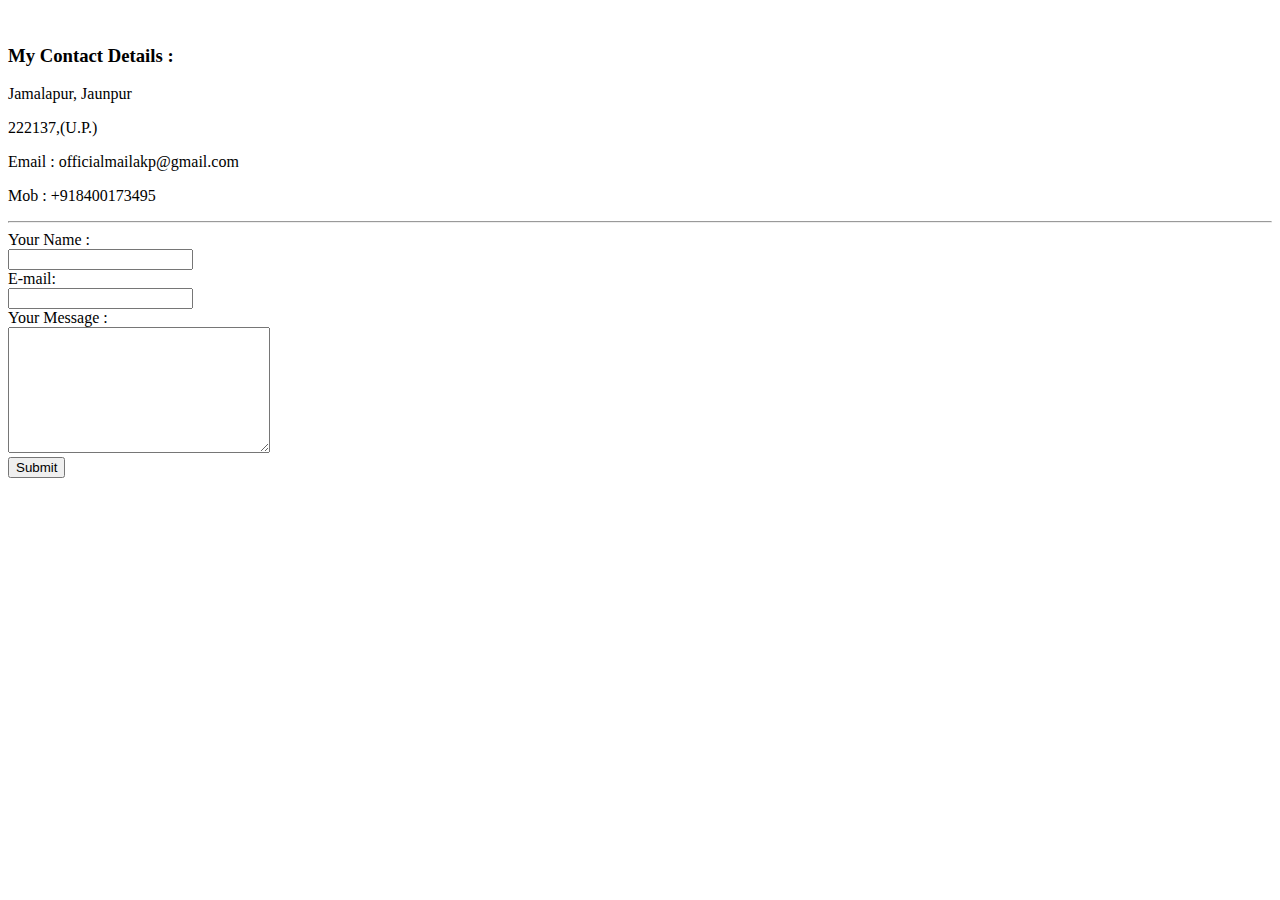
==== contact.html @ 8d92c9c9 "Basic structure is in HTML is implemented." ====
<!DOCTYPE html>
<html lang="en">
  <head>
    <meta charset="UTF-8" />
    <meta http-equiv="X-UA-Compatible" content="IE=edge" />
    <meta name="viewport" content="width=device-width, initial-scale=1.0" />
    <title>Vishal Patel Contact</title>
  </head>
  <body>
    <br />

    <h3>My Contact Details :</h3>
    <p>Jamalapur, Jaunpur</p>
    <p>222137,(U.P.)</p>
    <p>Email : officialmailakp@gmail.com</p>
    <p>Mob : +918400173495</p>
    <hr />

    <form class="" action="mailto:venteury@gmail.com" method="post">
      <label>Your Name :</label> <br />
      <input type="text" name="" value="" /><br />
      <label>E-mail:</label><br />
      <input type="email" name="" value="" /><br />
      <label>Your Message :</label><br />
      <textarea name="name" rows="8" cols="30"></textarea><br />
      <input type="submit" name="" />
    </form>
  </body>
</html>
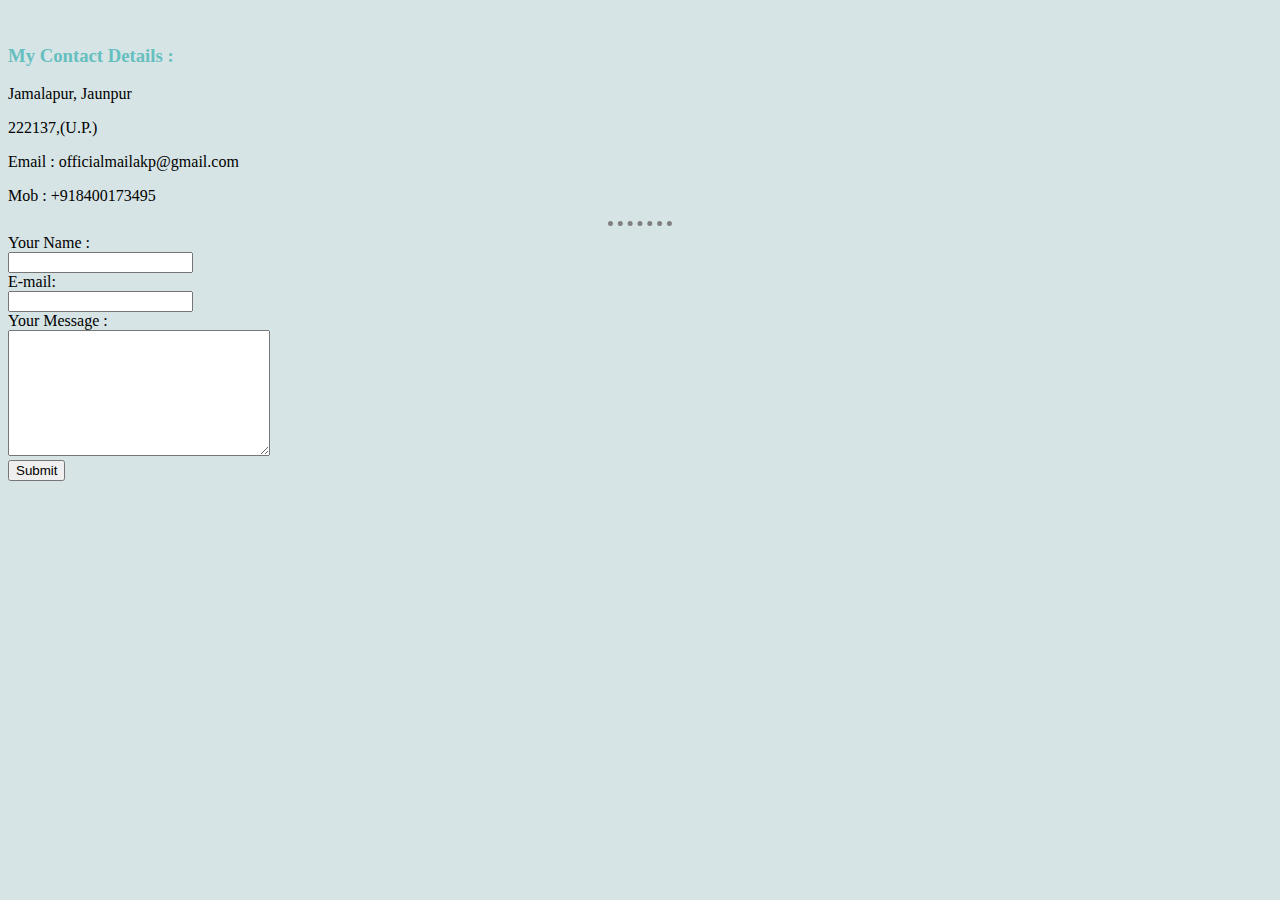
==== commit a401810e: "css link and favicon is added" ====
--- a/contact.html
+++ b/contact.html
@@ -1,6 +1,8 @@
 <!DOCTYPE html>
 <html lang="en">
   <head>
+    <link rel="stylesheet" href="css/style.css">
+    <link rel="icon" href="favicon.ico">
     <meta charset="UTF-8" />
     <meta http-equiv="X-UA-Compatible" content="IE=edge" />
     <meta name="viewport" content="width=device-width, initial-scale=1.0" />
--- a/css/style.css
+++ b/css/style.css
@@ -0,0 +1,35 @@
+body {
+  background-color: #d6e4e5;
+}
+
+hr {
+  border-color: gray;
+  border-style: none;
+  border-top-style: dotted;
+  border-width: 5px;
+  width: 5%;
+}
+
+h1 {
+    color :#66BFBF;
+}
+
+h3 {
+    color :#66BFBF;
+}
+
+a:link{
+    color:green;
+}
+
+a:visited{
+    color:green;
+}
+
+a:hover{
+    color:red;
+}
+
+a:active{
+    color:yellow;
+}
